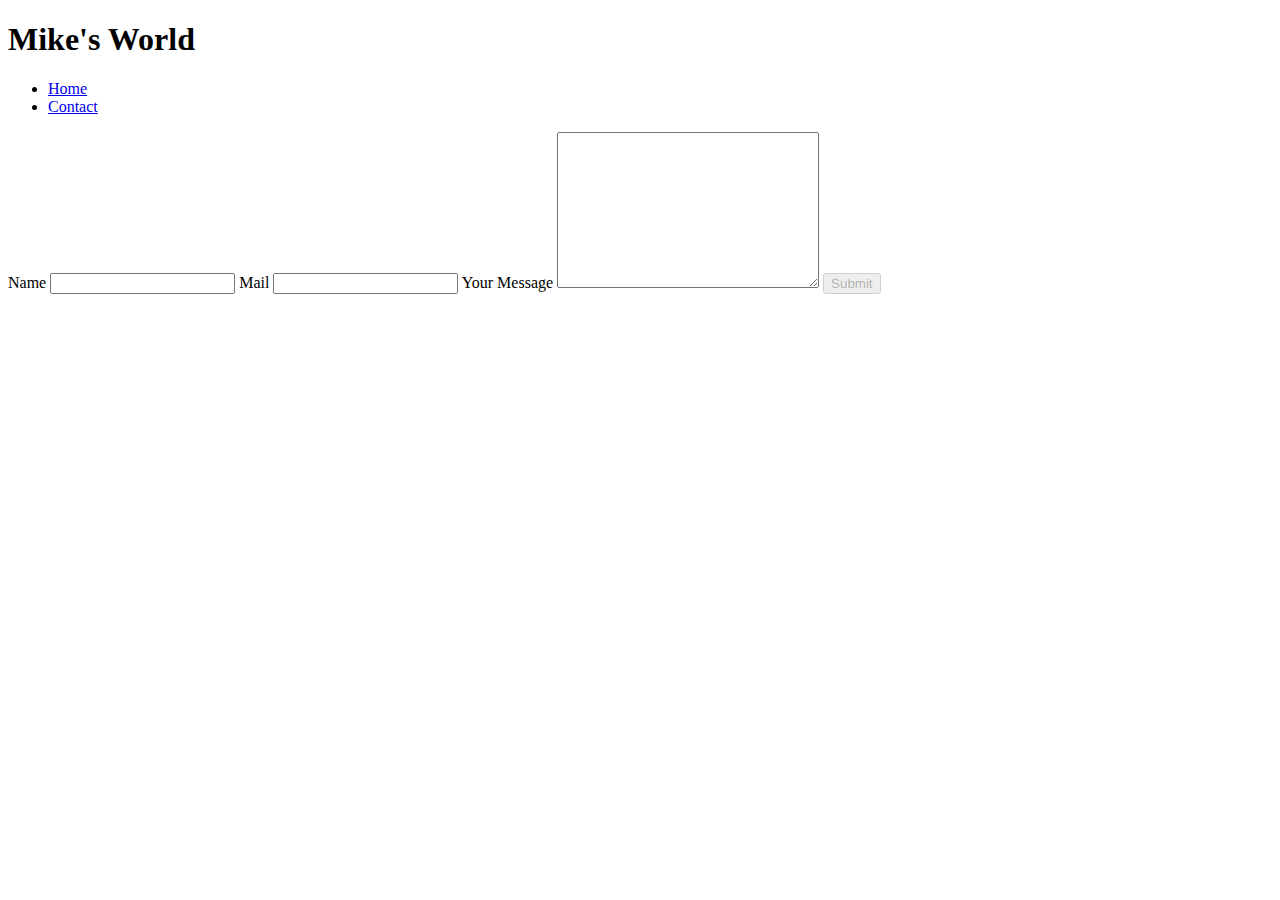
==== contact/index.html @ fc4cfee4 "Final Commit" ====
<!DOCTYPE html>
<HTML>
    <HEAD>
        <meta charset="UTF-8">
        <meta name="viewport" content="width=device-width">
        <title>Our First Webpage</title>
        <link rel="shortcut icon" href="../assets/imgs/favicon.png">
        <link rel="stylesheet" href="../Repos2/style.css">  
        <link href="https://fonts.googleapis.com/css?family=Barlow" rel="stylesheet">
    </HEAD>
    <BODY>
        <header class="fixed-bar"> <h1 class="page-title">Mike's World</h1> </header>
        <nav>
            <ul class="navigation">
                <li><a href="../Repos2/index.html">Home</a></li>
                <li><a href="../Repos2/contact/index.html">Contact</a></li>
            </ul>
        </nav>
        <MAIN>
            <FORM class="form">
                <label for="input-name">Name</label>
                <input type="text" name="name" class="form-input" id="input-name" oninput="checkInput()">
                <label for="input-mail">Mail</label>
                <input type="text" name="email" class="form-input" id="input-mail" oninput="checkInput()">
                <label for="input-message">Your Message</label>
                <textarea name="message" cols="30" rows="10" class="form-input" id="input-message" oninput="checkInput()"></textarea>
                <button type="submit" class="submit-button" disabled>Submit</button>
            </FORM>
        </MAIN>
    </BODY>
</HTML>
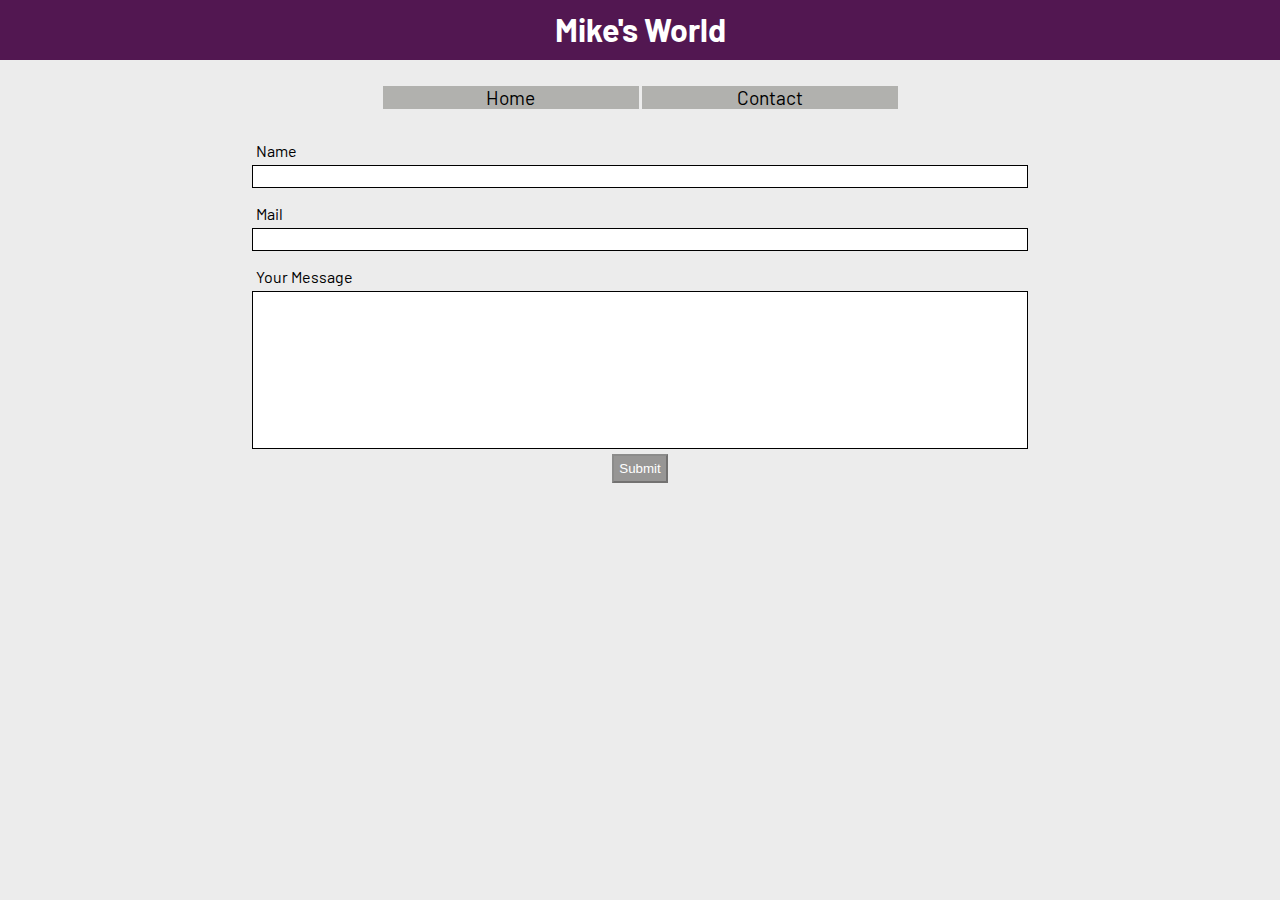
==== commit 5c0f68e7: "Update index.html" ====
--- a/contact/index.html
+++ b/contact/index.html
@@ -5,7 +5,7 @@
         <meta name="viewport" content="width=device-width">
         <title>Our First Webpage</title>
         <link rel="shortcut icon" href="../assets/imgs/favicon.png">
-        <link rel="stylesheet" href="../Repos2/style.css">  
+        <link rel="stylesheet" href="../style.css">  
         <link href="https://fonts.googleapis.com/css?family=Barlow" rel="stylesheet">
     </HEAD>
     <BODY>
@@ -28,4 +28,4 @@
             </FORM>
         </MAIN>
     </BODY>
-</HTML>+</HTML>
--- a/style.css
+++ b/style.css
@@ -0,0 +1,239 @@
+html {
+  background-color: rgb(236, 236, 236);
+  font-family: 'Barlow', sans-serif;
+  font-size: 100%;
+}
+
+body {
+  margin: 0;
+}
+
+a {
+ text-decoration: none;
+ color: black; 
+}
+
+a:active {
+  color: #fa923f;
+}
+
+img:hover {
+  cursor: pointer;
+}
+
+/*modal*/
+.backdrop {
+  display: none;
+  position: fixed;
+  background: rgba(0, 0, 0, 0.5);
+  top: 0;
+  height: 100vh;
+  width: 100vw;
+  z-index: 1;
+}
+
+.modal {
+  display: none;
+  position: fixed;
+  background: white;
+  padding: 10px;
+  width: 260px;
+  top: 100px;
+  left: calc(50% - 140px);
+  z-index: 1;    
+}
+
+.modal h1 {
+  margin: 0;
+}
+
+.modal button {
+  background: #fa923f;
+  color: white;
+  border: 1px solid #521751;
+  font: inherit;
+  font-size: 12px;
+  cursor: pointer;
+}
+
+.modal button:hover,
+.modal button:active {
+  background: #521751;
+}
+
+.modal button:focus {
+  outline: none;
+}
+
+@media (min-width: 400px) {
+  .modal {
+      width: 360px;
+      left: calc(50% - 190px);
+  }
+}
+
+/*form*/
+.form {
+  display: flex;
+  flex-direction: column;
+  align-items: center;
+  width: 60%;
+  margin: 0 auto;
+}
+
+label {
+  align-self: flex-start;
+  margin-top: 16px;
+  margin-bottom: 5px;
+}
+
+.form-input:hover {
+  background: rgb(228, 226, 226);
+}
+
+.form-input:focus, 
+.form-button {
+  outline: none;
+  cursor: pointer;
+}
+
+.form-input {
+  background: white;
+  border: 1px solid black;  
+  width: 100%;
+  padding: 3px;
+}
+
+textarea {
+  resize: none;
+  padding: 3px;
+}
+
+.submit-button {
+  margin-top: 5px;
+  padding: 5px;
+  background: #979695;
+  color: white;
+}
+
+.submit-button:active,
+.submit-button:hover {
+  cursor: pointer;
+}
+
+.submit-button:focus {
+  outline: none;
+}
+
+/*header*/
+
+.fixed-bar {
+  height: 70px;
+
+}
+.page-title {
+  position: fixed;
+  top: 0;
+  width: 100%;
+  height: 40px;
+  background-color: #521751;
+  color: white;
+  padding: 10px 0;
+  margin: 0;
+  text-align: center;
+  font-size: 32px;
+  font-size: 2rem;
+}
+
+/*nav*/
+.navigation {
+  text-align: center;
+  padding: 0;
+}
+
+
+.navigation li {
+  display: inline-block;
+  width: 20%;
+  background-color: rgb(177, 177, 174);
+  font-size: 16px;
+  font-size: 0.9rem;
+}
+
+
+/*main*/
+.trip-text {
+  display: none;
+}
+
+
+.trip-images {
+  display: flex;
+  flex-wrap: wrap;
+}
+
+.trip-images img {
+  width: 100%;
+  height: 100%;
+} 
+
+.feedback {
+  position: relative;
+  bottom: 18.4px;
+  background-color: #521751;
+  color: white;
+  text-align: center;
+  margin: 0;
+  font-size: 16px;
+  font-size: 1rem;
+}
+
+/*footer*/
+.review-clients {
+  display: flex;
+  align-items: center;
+  justify-content: center;
+  flex-wrap: wrap;
+  border: 1px solid black;
+  background-color: white;
+  margin: 10px;
+}
+
+.review-clients img {
+  width: 120px;
+}
+
+.review-clients p {
+  width: 350px;
+  text-align: center;
+  font-size: 16px;
+  font-size: 1rem;
+}
+
+@media (min-width: 400px){
+  .navigation li {
+      font-size: 1.2rem;
+  }
+}
+
+@media (min-width: 700px){
+  .trip-images img {
+      width: 50%;
+  } 
+  
+  .trip-text {
+      background-color: #fa923f;
+      padding: 0;
+      display: flex;
+  }
+
+  .trip-text p {
+      background-color: #521751;
+      color: white;
+      text-align: center;
+      margin: 0;
+      width: 50%;
+      font-size: 16px;
+      font-size: 1rem;
+  }
+}
